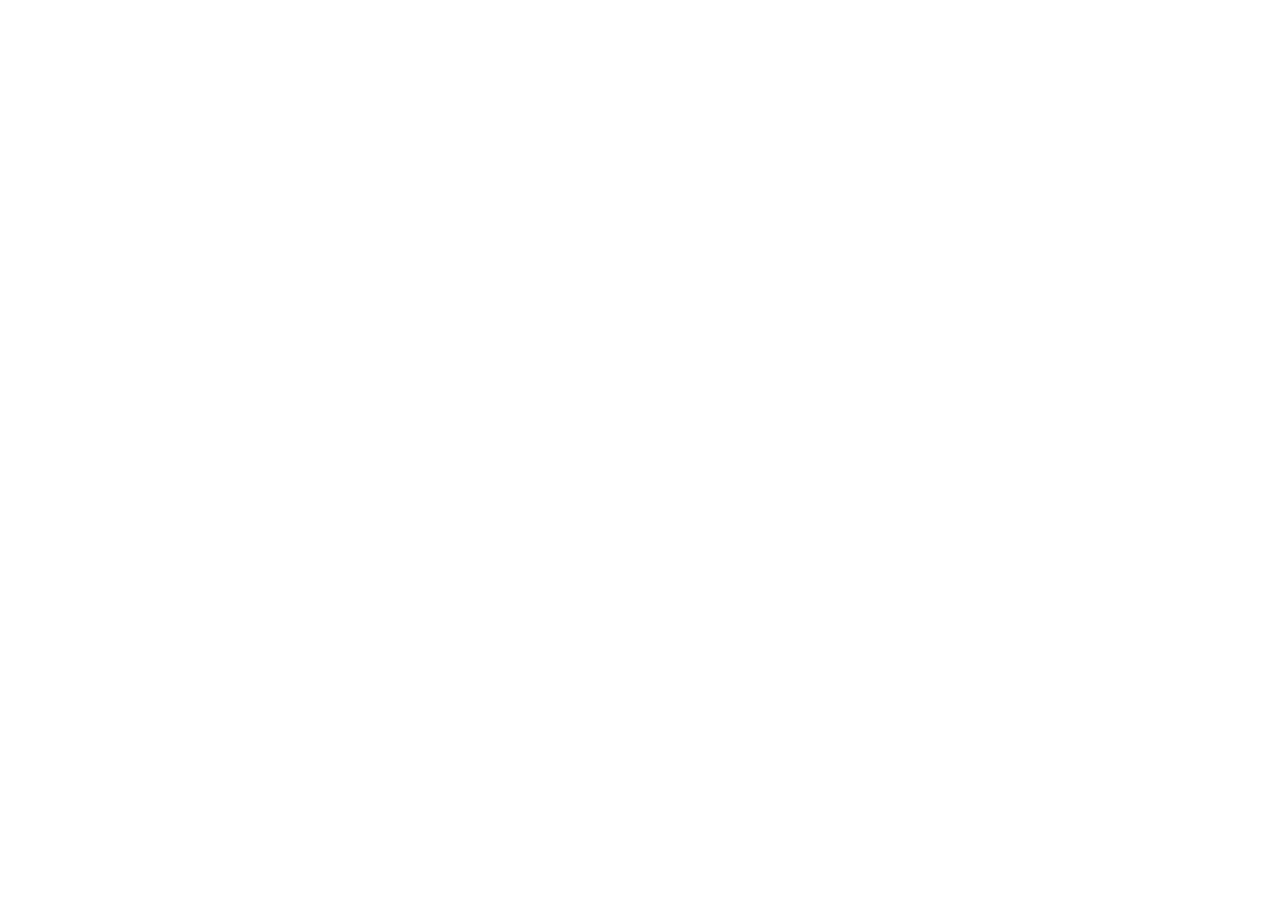
==== belajar javascript/index.html @ 034ccdd5 "lembar baru belajar js" ====
<!DOCTYPE html>
<html lang="id">
    <head>
        <meta charset="UTF-8">
        <meta name="viewport" content="width=device-width, initial-scale=1.0">
        <title>Lab Javascript</title>
        <link rel="stylesheet" href="style.css">

    </head>
    <body>
        
    </body>
</html>
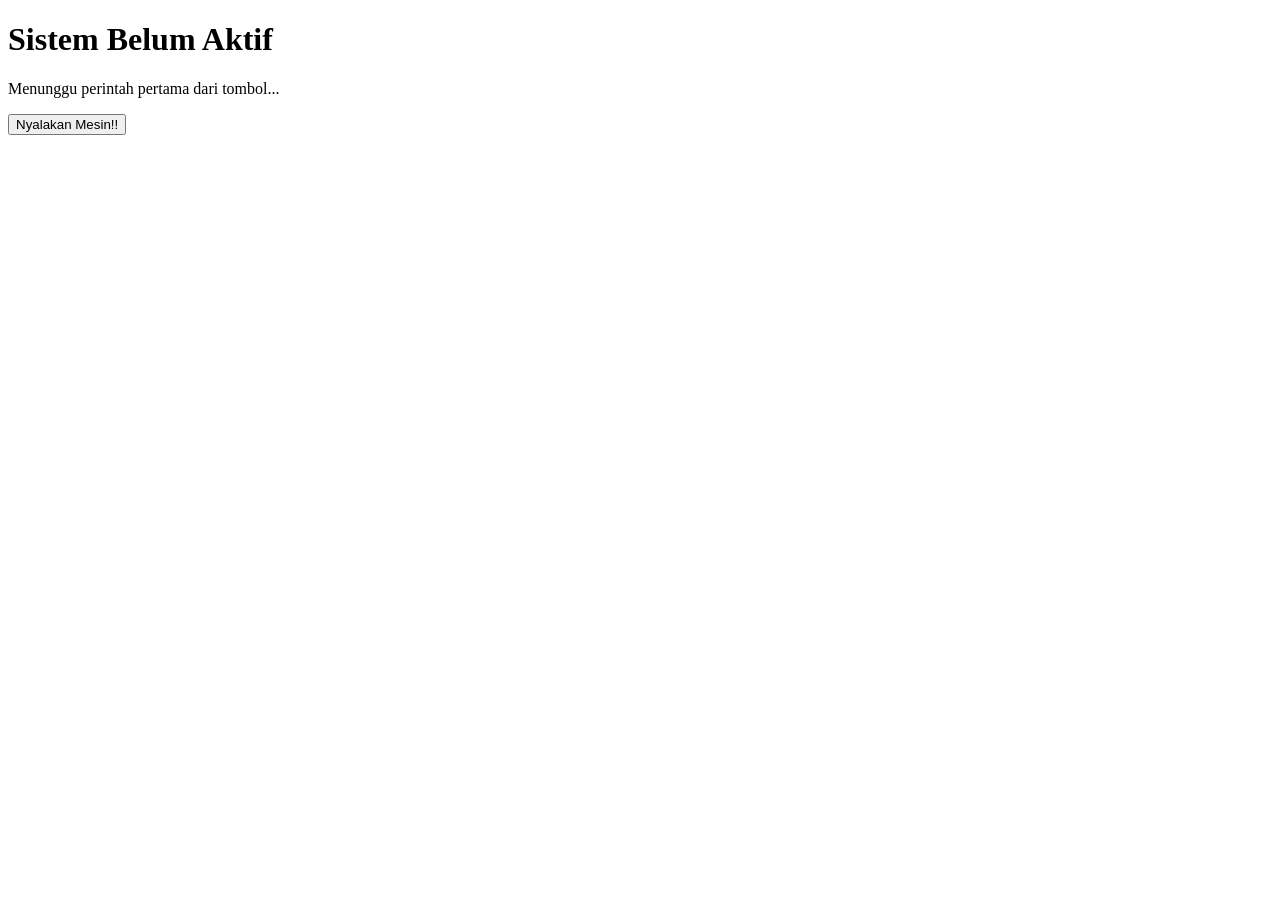
==== commit 205c9cb1: "buat struktur penghubung" ====
--- a/belajar javascript/index.html
+++ b/belajar javascript/index.html
@@ -8,6 +8,15 @@
 
     </head>
     <body>
+
+        <div class="wadah">
+            <h1 id="judul">Sistem Belum Aktif</h1>
+            <p id="deskripsi">Menunggu perintah pertama dari tombol...</p>
+            <button id="tombol-aksi">Nyalakan Mesin!!</button>
+        </div>
+
         
+
+        <script src="script.js"></script>
     </body>
 </html>
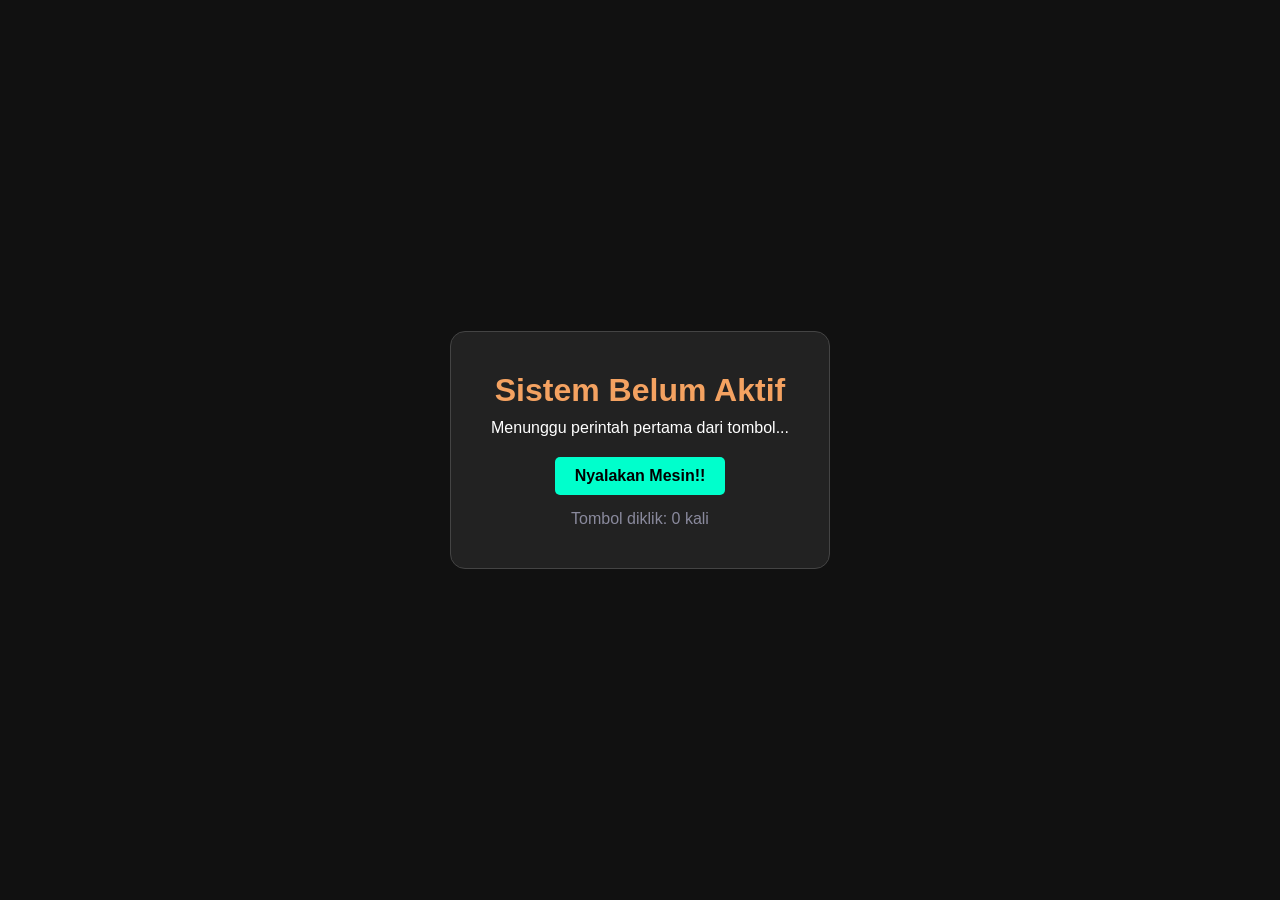
==== commit 44719d77: "nambahin html ngebuat counter" ====
--- a/belajar javascript/index.html
+++ b/belajar javascript/index.html
@@ -13,6 +13,7 @@
             <h1 id="judul">Sistem Belum Aktif</h1>
             <p id="deskripsi">Menunggu perintah pertama dari tombol...</p>
             <button id="tombol-aksi">Nyalakan Mesin!!</button>
+            <p id="teks-counter" style="margin-top: 15px; color: #8a8a9d;">Tombol diklik: 0 kali</p>
         </div>
 
         
--- a/belajar javascript/style.css
+++ b/belajar javascript/style.css
@@ -0,0 +1,43 @@
+* { 
+    margin: 0; 
+    padding: 0; 
+    box-sizing: border-box; 
+    font-family: sans-serif; 
+}
+
+body { 
+    background-color: #111; 
+    color: white; 
+    display: flex; 
+    justify-content: center; 
+    align-items: center; 
+    height: 100vh; 
+    text-align: center; 
+}
+
+.wadah { 
+    background-color: #222; 
+    padding: 40px; 
+    border-radius: 15px; 
+    border: 1px solid #444; 
+}
+
+h1 { 
+    color: #f4a261; 
+    margin-bottom: 10px; 
+}
+
+button { 
+    margin-top: 20px; 
+    padding: 10px 20px; 
+    font-size: 1rem; 
+    font-weight: bold; 
+    background-color: #00ffcc; 
+    border: none; 
+    border-radius: 5px; 
+    cursor: pointer; 
+}
+
+button:hover { 
+    background-color: #00cc99; 
+}
